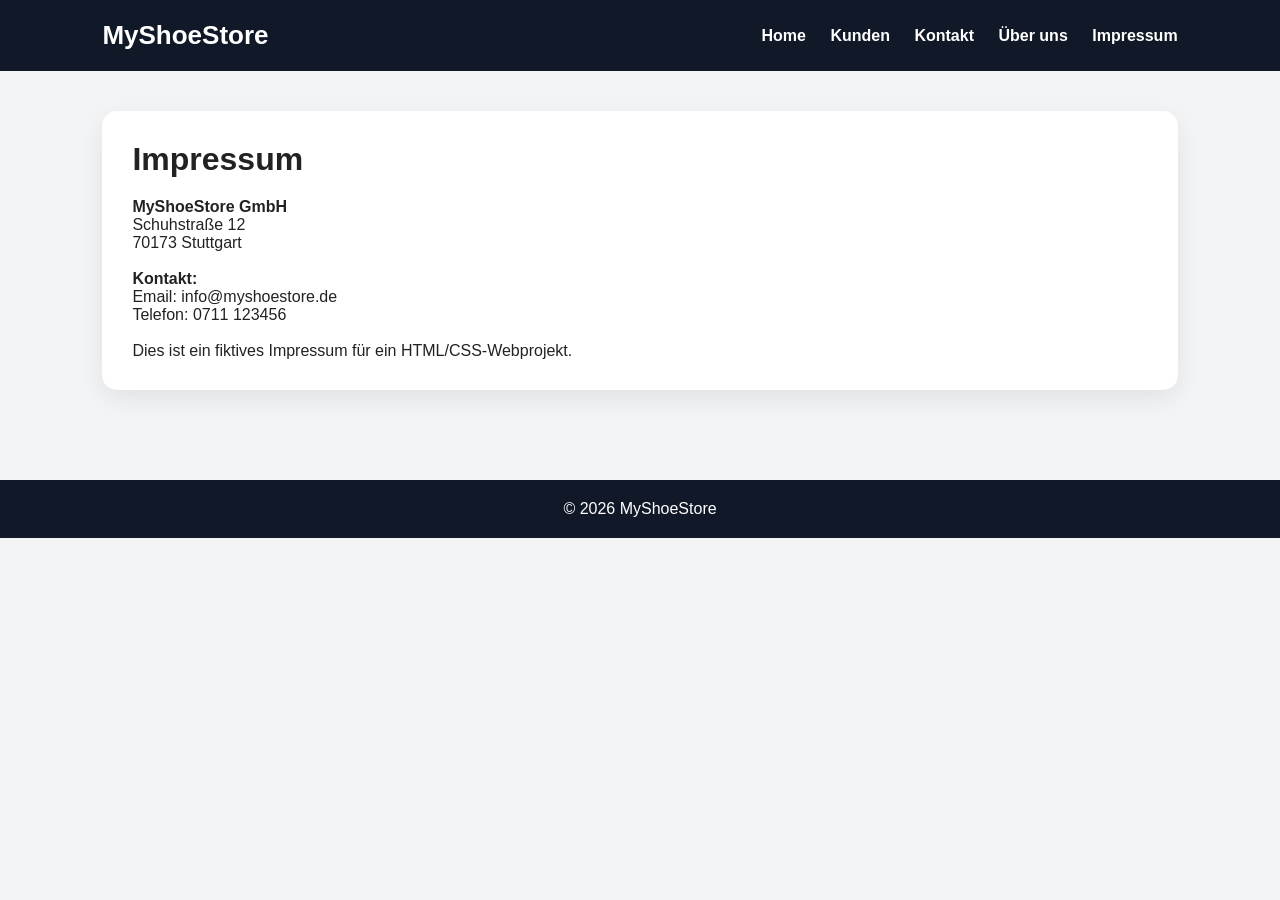
==== impressum.html @ dc3dc3cf "Add files via upload" ====
<!DOCTYPE html>
<html lang="de">
<head>
    <meta charset="UTF-8">
    <meta name="viewport" content="width=device-width, initial-scale=1.0">
    <title>Impressum</title>
    <link rel="stylesheet" href="style.css">
</head>
<body>

<header>
    <div class="logo">MyShoeStore</div>

    <nav>
        <a href="index.html">Home</a>
        <a href="kundenuebersicht.html">Kunden</a>
        <a href="kontakt.html">Kontakt</a>
        <a href="ueberuns.html">Über uns</a>
        <a href="impressum.html">Impressum</a>
    </nav>
</header>

<main>

    <section class="page-box">

        <h2>Impressum</h2>

        <p><strong>MyShoeStore GmbH</strong></p>

        <p>Schuhstraße 12</p>

        <p>70173 Stuttgart</p>

        <br>

        <p><strong>Kontakt:</strong></p>

        <p>Email: info@myshoestore.de</p>

        <p>Telefon: 0711 123456</p>

        <br>

        <p>
            Dies ist ein fiktives Impressum für ein HTML/CSS-Webprojekt.
        </p>

    </section>

</main>

<footer>
    <p>© 2026 MyShoeStore</p>
</footer>

</body>
</html>
---- style.css ----
* {
    margin: 0;
    padding: 0;
    box-sizing: border-box;
}

body {
    font-family: Arial, sans-serif;
    background: #f3f4f6;
    color: #222;
}

header {
    background: #111827;
    color: white;
    padding: 20px 8%;
    display: flex;
    justify-content: space-between;
    align-items: center;
}

.logo {
    font-size: 26px;
    font-weight: bold;
}

nav a {
    color: white;
    margin-left: 20px;
    text-decoration: none;
    font-weight: bold;
}

nav a:hover {
    color: #facc15;
}

.hero {
    min-height: 420px;
    background: linear-gradient(rgba(0,0,0,0.55), rgba(0,0,0,0.55)),
    url("images/jordanoff.jpg");
    background-size: cover;
    background-position: center;
    color: white;
    display: flex;
    align-items: center;
    padding: 60px 8%;
}

.hero-text {
    max-width: 550px;
}

.hero h1 {
    font-size: 56px;
    margin-bottom: 15px;
}

.hero p {
    font-size: 20px;
    margin-bottom: 30px;
}

.button {
    background: #facc15;
    color: #111827;
    padding: 14px 24px;
    border-radius: 8px;
    text-decoration: none;
    font-weight: bold;
}

.button:hover {
    background: white;
}

main {
    padding: 40px 8%;
}

section {
    margin-bottom: 50px;
}

h2 {
    font-size: 32px;
    margin-bottom: 20px;
}

.info {
    background: white;
    padding: 30px;
    border-radius: 15px;
    box-shadow: 0 8px 25px rgba(0,0,0,0.08);
}

.info p {
    line-height: 1.7;
}

.category-area {
    display: flex;
    gap: 20px;
}

.category {
    background: #111827;
    color: white;
    padding: 25px;
    border-radius: 15px;
    flex: 1;
}

.category h3 {
    margin-bottom: 10px;
    color: #facc15;
}

.products {
    display: flex;
    gap: 25px;
    flex-wrap: wrap;
}

.card {
    background: white;
    width: 280px;
    padding: 25px;
    border-radius: 18px;
    box-shadow: 0 8px 25px rgba(0,0,0,0.1);
    transition: 0.3s;
}

.card:hover {
    transform: translateY(-8px);
}

.card img {
    width: 100%;
    height: 220px;
    object-fit: cover;
    border-radius: 12px;
    margin-bottom: 15px;
}

.card h3 {
    margin-bottom: 10px;
}

.card p {
    color: #555;
    margin-bottom: 15px;
}

.card span {
    display: block;
    font-size: 22px;
    font-weight: bold;
    margin-bottom: 15px;
}

.card a {
    display: inline-block;
    background: #111827;
    color: white;
    padding: 10px 16px;
    border-radius: 8px;
    text-decoration: none;
}

.card a:hover {
    background: #facc15;
    color: #111827;
}

.page-box {
    background: white;
    padding: 30px;
    border-radius: 15px;
    box-shadow: 0 8px 25px rgba(0,0,0,0.08);
}

table {
    width: 100%;
    border-collapse: collapse;
    background: white;
    border-radius: 15px;
    overflow: hidden;
}

th {
    background: #111827;
    color: white;
}

th, td {
    padding: 15px;
    border-bottom: 1px solid #ddd;
    text-align: left;
}

.contact-form {
    display: flex;
    flex-direction: column;
    gap: 15px;
}

input, textarea {
    padding: 12px;
    border: 1px solid #ccc;
    border-radius: 8px;
    font-family: Arial, sans-serif;
}

button {
    background: #111827;
    color: white;
    border: none;
    padding: 14px;
    border-radius: 8px;
    font-weight: bold;
}

button:hover {
    background: #facc15;
    color: #111827;
}

footer {
    background: #111827;
    color: white;
    text-align: center;
    padding: 20px;
}

@media (max-width: 800px) {

    header {
        flex-direction: column;
        gap: 15px;
    }

    nav a {
        margin: 0 8px;
    }

    .hero h1 {
        font-size: 38px;
    }

    .category-area {
        flex-direction: column;
    }

    .products {
        flex-direction: column;
    }

    .card {
        width: 100%;
    }
}
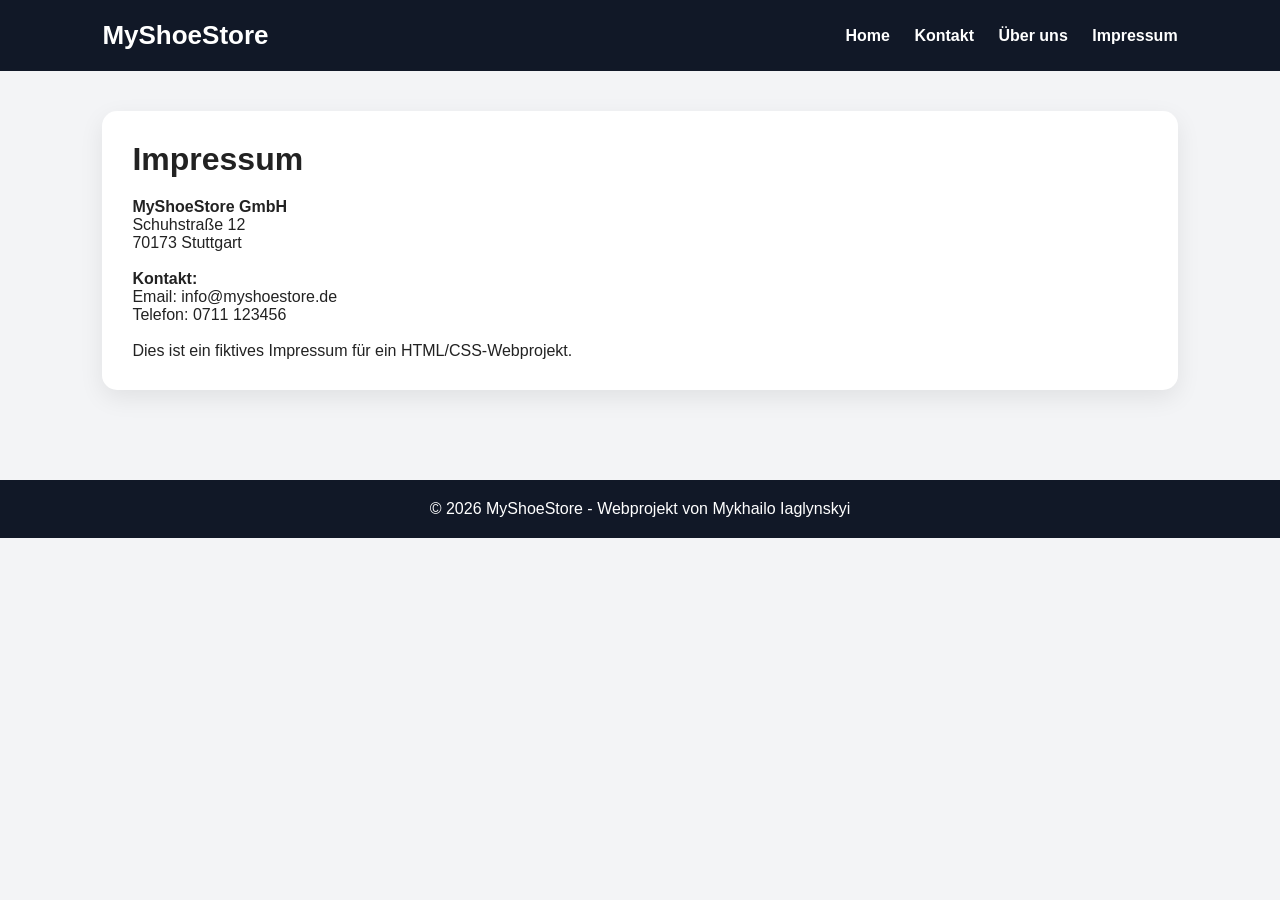
==== commit ac4372c9: "Add files via upload" ====
--- a/impressum.html
+++ b/impressum.html
@@ -13,7 +13,6 @@
 
     <nav>
         <a href="index.html">Home</a>
-        <a href="kundenuebersicht.html">Kunden</a>
         <a href="kontakt.html">Kontakt</a>
         <a href="ueberuns.html">Über uns</a>
         <a href="impressum.html">Impressum</a>
@@ -51,7 +50,7 @@
 </main>
 
 <footer>
-    <p>© 2026 MyShoeStore</p>
+    <p>© 2026 MyShoeStore - Webprojekt von Mykhailo Iaglynskyi</p>
 </footer>
 
 </body>
